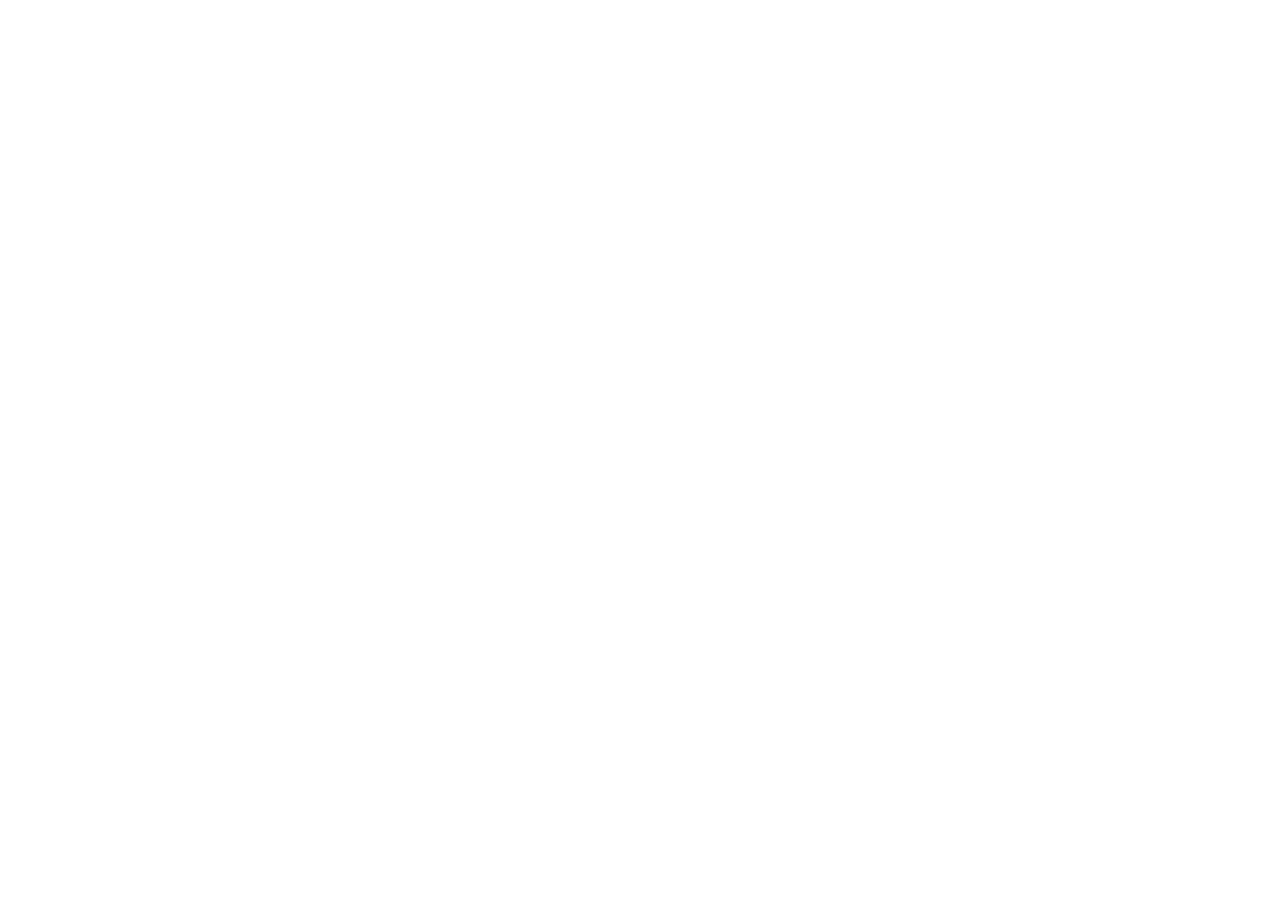
==== about-us.html @ 14389458 "Add about us file" ====
<!DOCTYPE html>
<html lang="en">
<head>
    <meta charset="UTF-8">
    <meta http-equiv="X-UA-Compatible" content="IE=edge">
    <meta name="viewport" content="width=device-width, initial-scale=1.0">
    <title>Document</title>
</head>
<body>
    
</body>
</html>
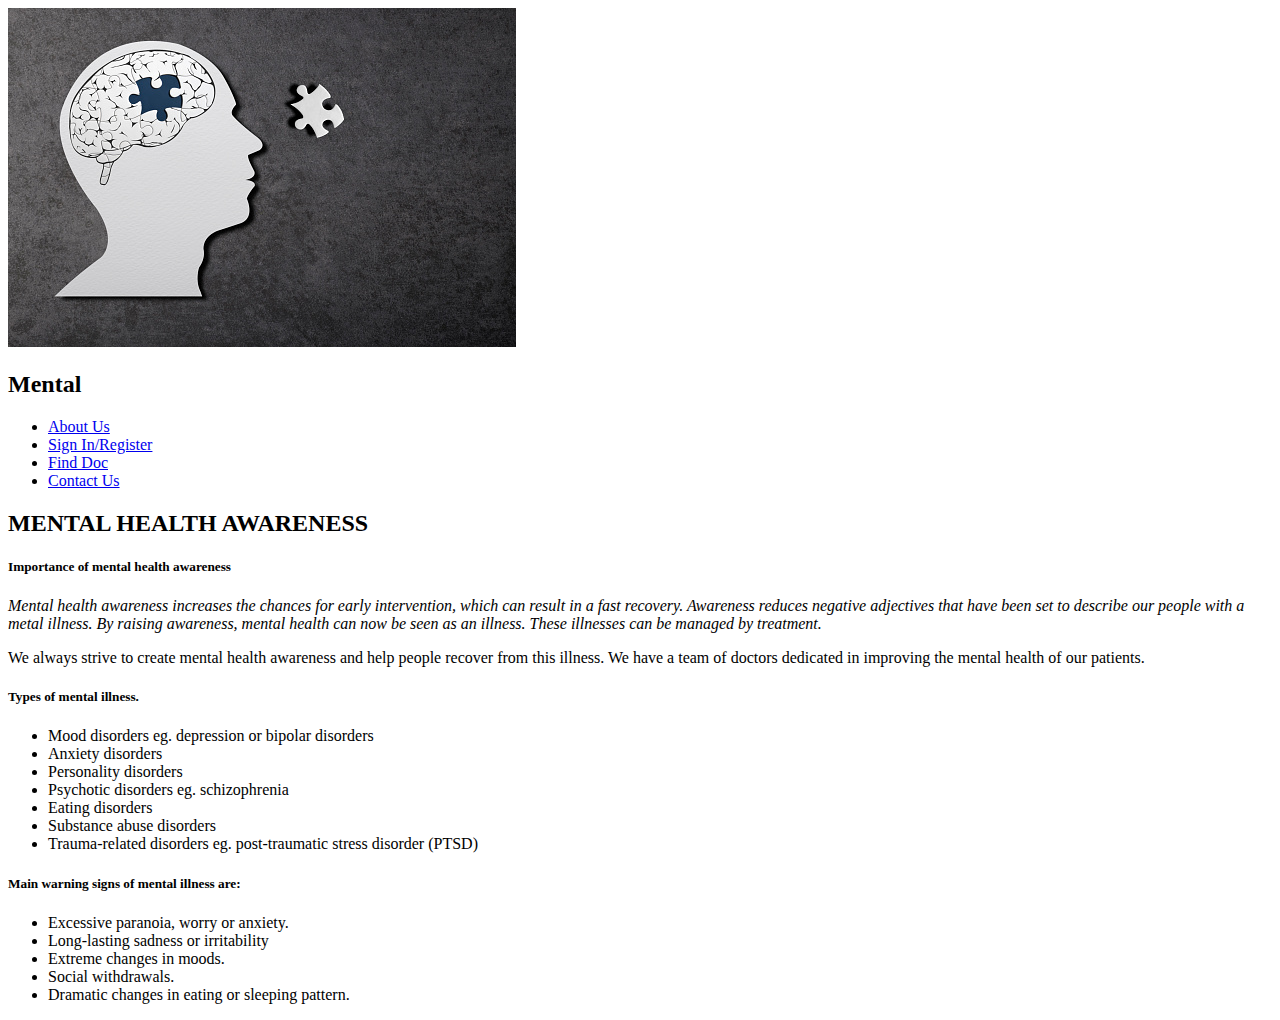
==== commit fae12f57: "Add about us content" ====
--- a/about-us.html
+++ b/about-us.html
@@ -4,9 +4,61 @@
     <meta charset="UTF-8">
     <meta http-equiv="X-UA-Compatible" content="IE=edge">
     <meta name="viewport" content="width=device-width, initial-scale=1.0">
-    <title>Document</title>
+    <title>About Us</title>
+    <link rel="stylesheet" href="css/about-us.css">
+    <link href="https://cdn.jsdelivr.net/npm/bootstrap@5.1.1/dist/css/bootstrap.min.css" rel="stylesheet"
+        integrity="sha384-F3w7mX95PdgyTmZZMECAngseQB83DfGTowi0iMjiWaeVhAn4FJkqJByhZMI3AhiU" crossorigin="anonymous">
 </head>
 <body>
-    
+    <header>
+
+        <div class="logo">
+            <img src="./images/logo.jpg">
+            <h2>Mental</h2>
+        </div>
+        <nav>
+            <ul>
+                <li><a href="./about-us.html">About Us</a></li>
+                <li><a href="./signup.html">Sign In/Register</a></li>
+                <li><a href="./find-doc.html">Find Doc</a></li>
+                <li><a href="contact.html">Contact Us</a></li>
+
+            </ul>
+        </nav>
+    </header>
+    <section id="aboutUs">
+        <h2 class="text-center">MENTAL HEALTH AWARENESS</h2>
+        <h5 class="text-center">Importance of mental health awareness</h5>
+        <p><em>Mental health awareness increases the chances for early intervention, 
+            which can result in a fast recovery. Awareness reduces negative adjectives 
+            that have been set to describe our people with a metal illness. By raising awareness, 
+            mental health can now be seen as an illness. These illnesses can be managed by treatment.</em>
+        </p>
+
+        <p>We always strive to create mental health awareness and help people recover from this illness.
+            We have a team of doctors dedicated in improving the mental health of our patients.
+        </p>
+
+        <h5>Types of mental illness.</h5>
+        <ul>
+            <li>Mood disorders eg. depression or bipolar disorders</li>
+            <li>Anxiety disorders</li>
+            <li>Personality disorders</li>
+            <li>Psychotic disorders eg. schizophrenia</li>
+            <li>Eating disorders</li>
+            <li>Substance abuse disorders</li>
+            <li>Trauma-related disorders eg. post-traumatic stress disorder (PTSD)</li>
+        </ul>
+
+        <h5>Main warning signs of mental illness are:</h5>
+        <ul>
+            <li>Excessive paranoia, worry or anxiety.</li>
+            <li>Long-lasting sadness or irritability</li>
+            <li>Extreme changes in moods.</li>
+            <li>Social withdrawals.</li>
+            <li>Dramatic changes in eating or sleeping pattern.</li>
+        </ul>
+    </section>
+
 </body>
 </html>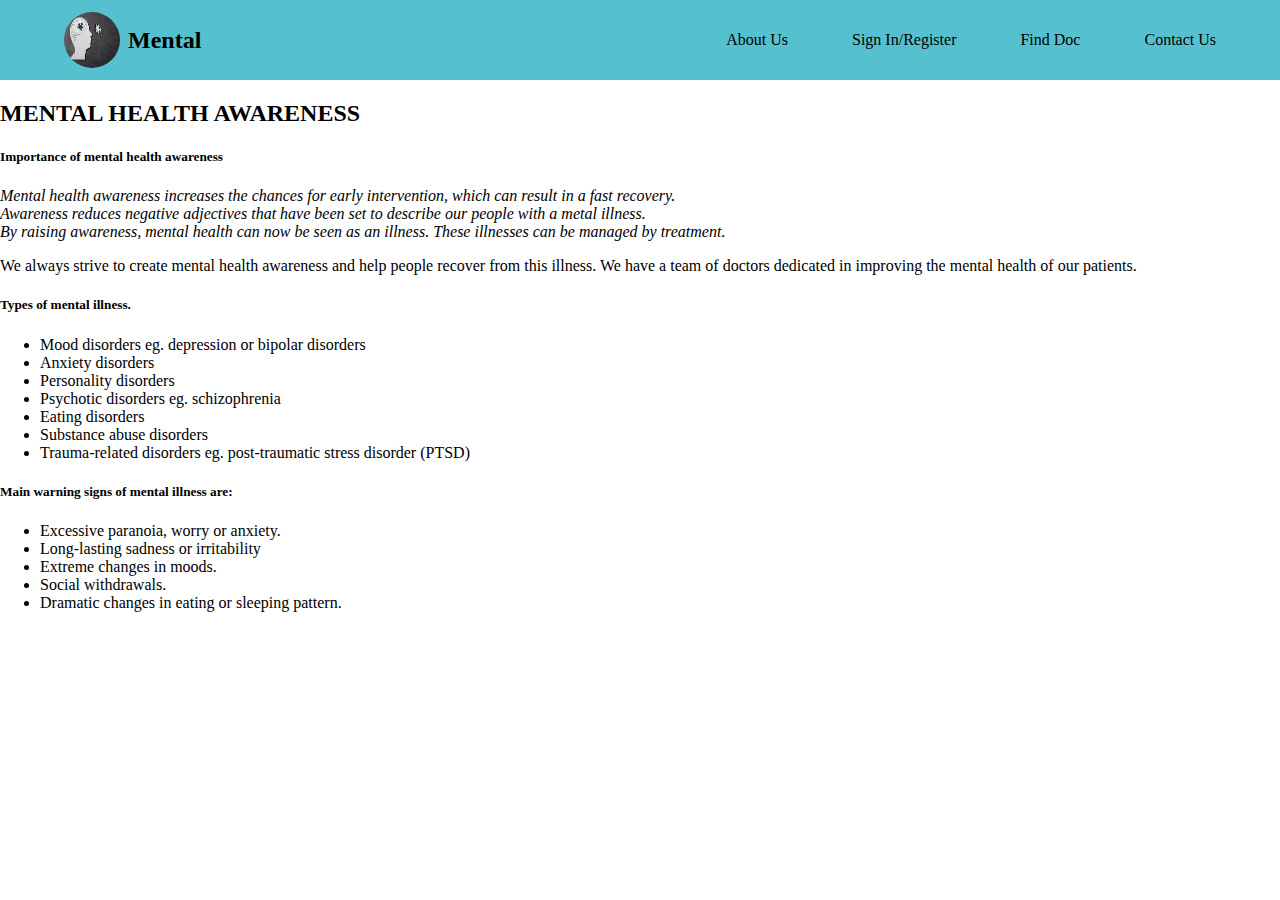
==== commit ce956abb: "Merge pull request #23 from Ckhajira/about-us" ====
--- a/about-us.html
+++ b/about-us.html
@@ -26,16 +26,16 @@
             </ul>
         </nav>
     </header>
-    <section id="aboutUs">
+    <section id="aboutUs" class="container">
         <h2 class="text-center">MENTAL HEALTH AWARENESS</h2>
         <h5 class="text-center">Importance of mental health awareness</h5>
-        <p><em>Mental health awareness increases the chances for early intervention, 
-            which can result in a fast recovery. Awareness reduces negative adjectives 
-            that have been set to describe our people with a metal illness. By raising awareness, 
+        <p class="text-center"><em>Mental health awareness increases the chances for early intervention, 
+            which can result in a fast recovery. <br> Awareness reduces negative adjectives 
+            that have been set to describe our people with a metal illness. <br> By raising awareness, 
             mental health can now be seen as an illness. These illnesses can be managed by treatment.</em>
         </p>
 
-        <p>We always strive to create mental health awareness and help people recover from this illness.
+        <p class="text-center">We always strive to create mental health awareness and help people recover from this illness.
             We have a team of doctors dedicated in improving the mental health of our patients.
         </p>
 
--- a/css/about-us.css
+++ b/css/about-us.css
@@ -0,0 +1,54 @@
+/* header styling */
+*,
+*::before,
+*::after {
+    box-sizing: border-box;
+}
+
+body {
+    margin: 0;
+    padding: 0;
+    
+}
+.logo{
+    display: flex;
+    justify-content: center;
+    align-items: center;
+}
+.logo h2{
+    padding-left: 0.5rem;
+}
+.logo img{
+    border-radius: 20rem;
+    height: 3.5rem;
+    width: 3.5rem;
+    margin-left: 4rem;
+    
+    
+}
+header{
+    display: flex;
+    justify-content: space-between;
+    height: 5rem;
+    align-items: center;
+    background-color: #55C1CF;
+}
+nav ul{
+    display: flex;
+    justify-content: space-around;
+}
+ul a{
+    text-decoration: none;
+    color: black;
+}
+nav ul li{
+    list-style-type: none;
+    padding-left: 4rem;
+    
+}
+nav ul{
+    margin-right: 4rem;
+}
+/* #aboutUs{
+    background-color: #027b8b;
+} */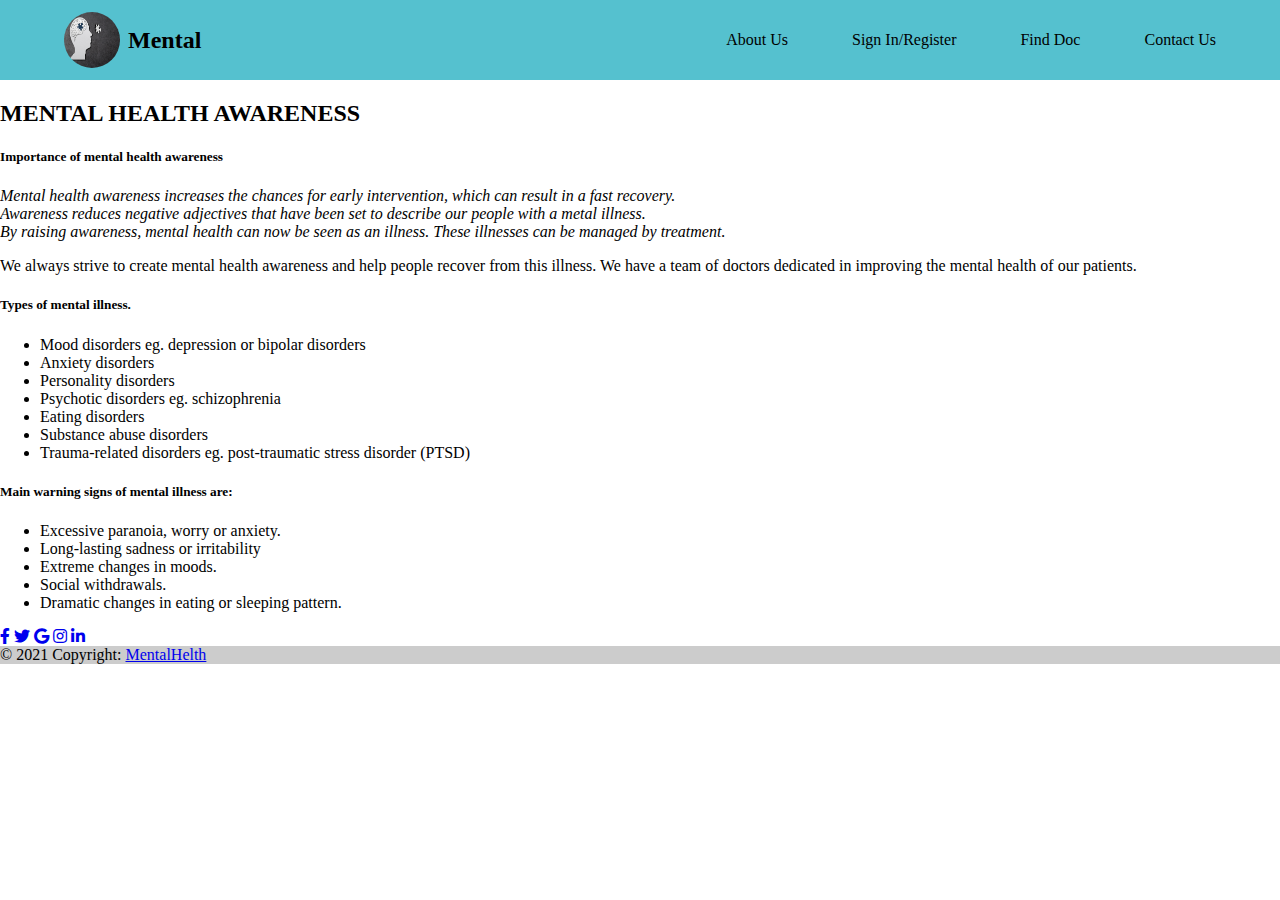
==== commit 84b5c20c: "Add footer" ====
--- a/about-us.html
+++ b/about-us.html
@@ -1,5 +1,6 @@
 <!DOCTYPE html>
 <html lang="en">
+
 <head>
     <meta charset="UTF-8">
     <meta http-equiv="X-UA-Compatible" content="IE=edge">
@@ -8,7 +9,15 @@
     <link rel="stylesheet" href="css/about-us.css">
     <link href="https://cdn.jsdelivr.net/npm/bootstrap@5.1.1/dist/css/bootstrap.min.css" rel="stylesheet"
         integrity="sha384-F3w7mX95PdgyTmZZMECAngseQB83DfGTowi0iMjiWaeVhAn4FJkqJByhZMI3AhiU" crossorigin="anonymous">
+    <script src="https://cdn.jsdelivr.net/npm/bootstrap@5.1.1/dist/js/bootstrap.bundle.min.js"
+        integrity="sha384-/bQdsTh/da6pkI1MST/rWKFNjaCP5gBSY4sEBT38Q/9RBh9AH40zEOg7Hlq2THRZ" crossorigin="anonymous">
+        </script>
+    <script src="https://code.jquery.com/jquery-3.6.0.min.js"></script>
+    <link rel="stylesheet" href="https://cdnjs.cloudflare.com/ajax/libs/font-awesome/5.15.4/css/all.min.css" />
+    <script src="https://cdnjs.cloudflare.com/ajax/libs/OwlCarousel2/2.3.4/owl.carousel.min.js"></script>
+
 </head>
+
 <body>
     <header>
 
@@ -26,16 +35,17 @@
             </ul>
         </nav>
     </header>
-    <section id="aboutUs" class="container">
+    <div id="aboutUs" class="container">
         <h2 class="text-center">MENTAL HEALTH AWARENESS</h2>
         <h5 class="text-center">Importance of mental health awareness</h5>
-        <p class="text-center"><em>Mental health awareness increases the chances for early intervention, 
-            which can result in a fast recovery. <br> Awareness reduces negative adjectives 
-            that have been set to describe our people with a metal illness. <br> By raising awareness, 
-            mental health can now be seen as an illness. These illnesses can be managed by treatment.</em>
+        <p class="text-center"><em>Mental health awareness increases the chances for early intervention,
+                which can result in a fast recovery. <br> Awareness reduces negative adjectives
+                that have been set to describe our people with a metal illness. <br> By raising awareness,
+                mental health can now be seen as an illness. These illnesses can be managed by treatment.</em>
         </p>
 
-        <p class="text-center">We always strive to create mental health awareness and help people recover from this illness.
+        <p class="text-center">We always strive to create mental health awareness and help people recover from this
+            illness.
             We have a team of doctors dedicated in improving the mental health of our patients.
         </p>
 
@@ -58,7 +68,43 @@
             <li>Social withdrawals.</li>
             <li>Dramatic changes in eating or sleeping pattern.</li>
         </ul>
-    </section>
+    </div>
+
+    <footer class="bg-dark text-center text-white">
+        <!-- Grid container -->
+        <div class="container p-4 pb-0">
+          <!-- Section: Social media -->
+          <section class="mb-4">
+            <!-- Facebook -->
+            <a class="btn btn-outline-light btn-floating m-1" href="https://www.facebook.com/" role="button"><i
+                class="fab fa-facebook-f"></i></a>
+    
+            <!-- Twitter -->
+            <a class="btn btn-outline-light btn-floating m-1" href="https://twitter.com/" role="button"><i
+                class="fab fa-twitter"></i></a>
+    
+            <!-- Google -->
+            <a class="btn btn-outline-light btn-floating m-1" href="https://google.com/" role="button"><i
+                class="fab fa-google"></i></a>
+    
+            <!-- Instagram -->
+            <a class="btn btn-outline-light btn-floating m-1" href="https://www.instagram.com/" role="button"><i
+                class="fab fa-instagram"></i></a>
+    
+            <!-- Linkedin -->
+            <a class="btn btn-outline-light btn-floating m-1" href="https://www.linkedin.com/" role="button"><i
+                class="fab fa-linkedin-in"></i></a>
+          </section>
+          <!-- Section: Social media -->
+        </div>
+        <!-- Grid container -->
+    
+    
+        <!-- Copyright -->
+        <div class="text-center p-3" style="background-color: rgba(0, 0, 0, 0.2);">
+          © 2021 Copyright:
+          <a class="text-white" href="https://mdbootstrap.com/">MentalHelth</a>
 
 </body>
+
 </html>